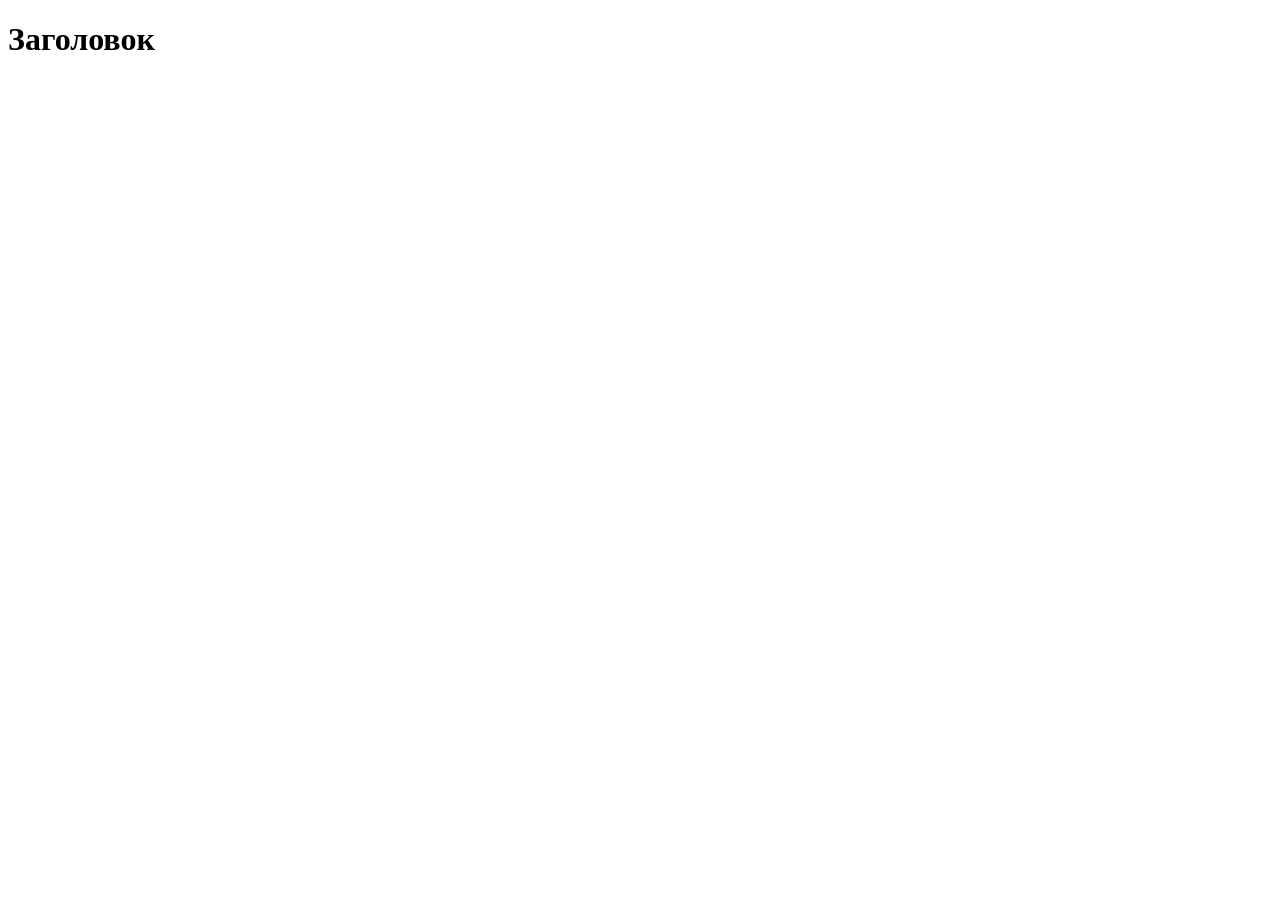
==== index.html @ 9ad90745 "lesson_one" ====
<!DOCTYPE html>
<html lang="en">
<head>
	<meta charset="UTF-8">
	<meta name="viewport" content="width=device-width, initial-scale=1.0">
	<meta http-equiv="X-UA-Compatible" content="ie=edge">
	<title>Document</title>
</head>
<body>
	<h1>Заголовок</h1>
	<script src="/js/script.js"></script>
</body>
</html>
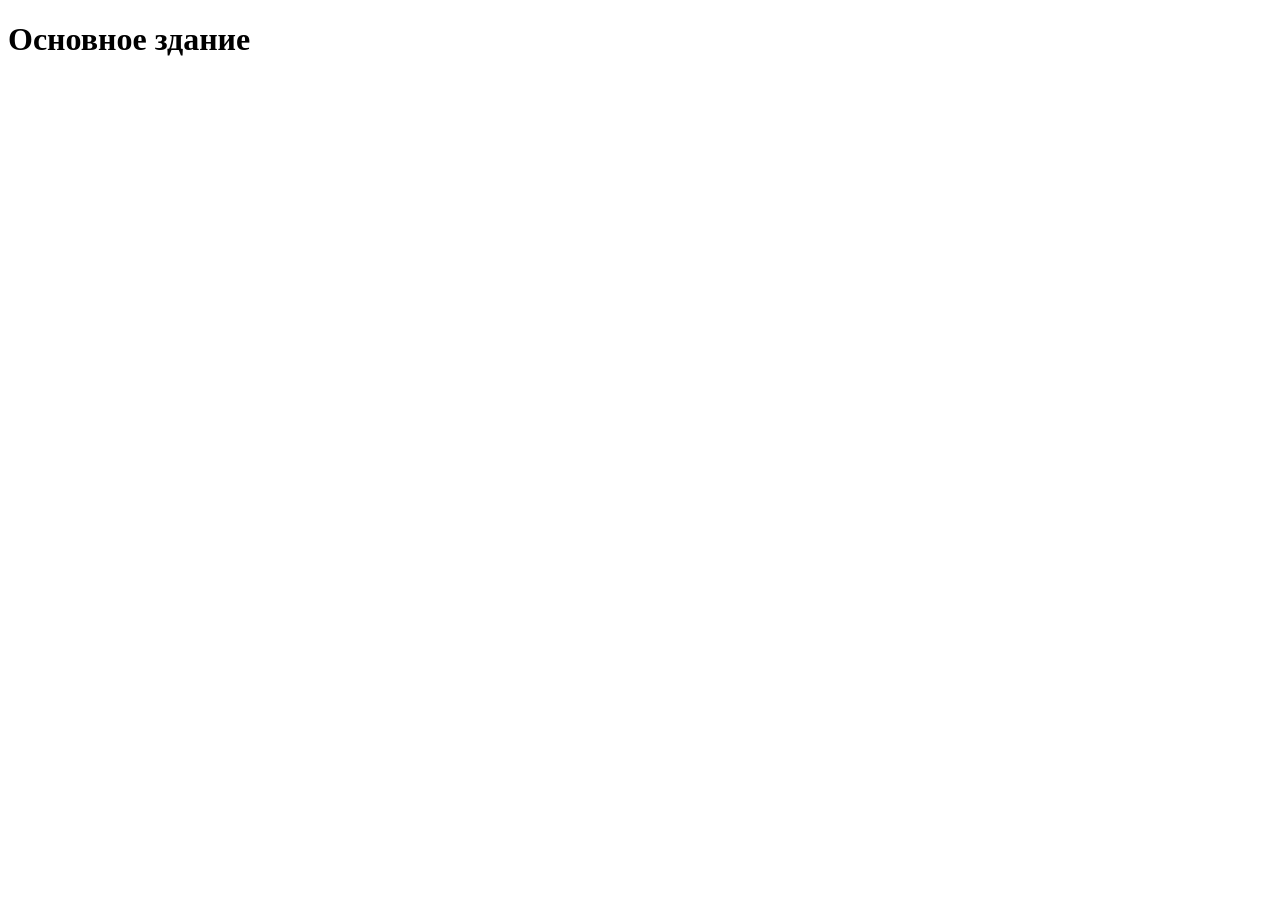
==== commit 2edff40f: "изменен заголовок" ====
--- a/index.html
+++ b/index.html
@@ -7,7 +7,7 @@
 	<title>Document</title>
 </head>
 <body>
-	<h1>Заголовок</h1>
+	<h1>Основное здание</h1>
 	<script src="/js/script.js"></script>
 </body>
 </html>
